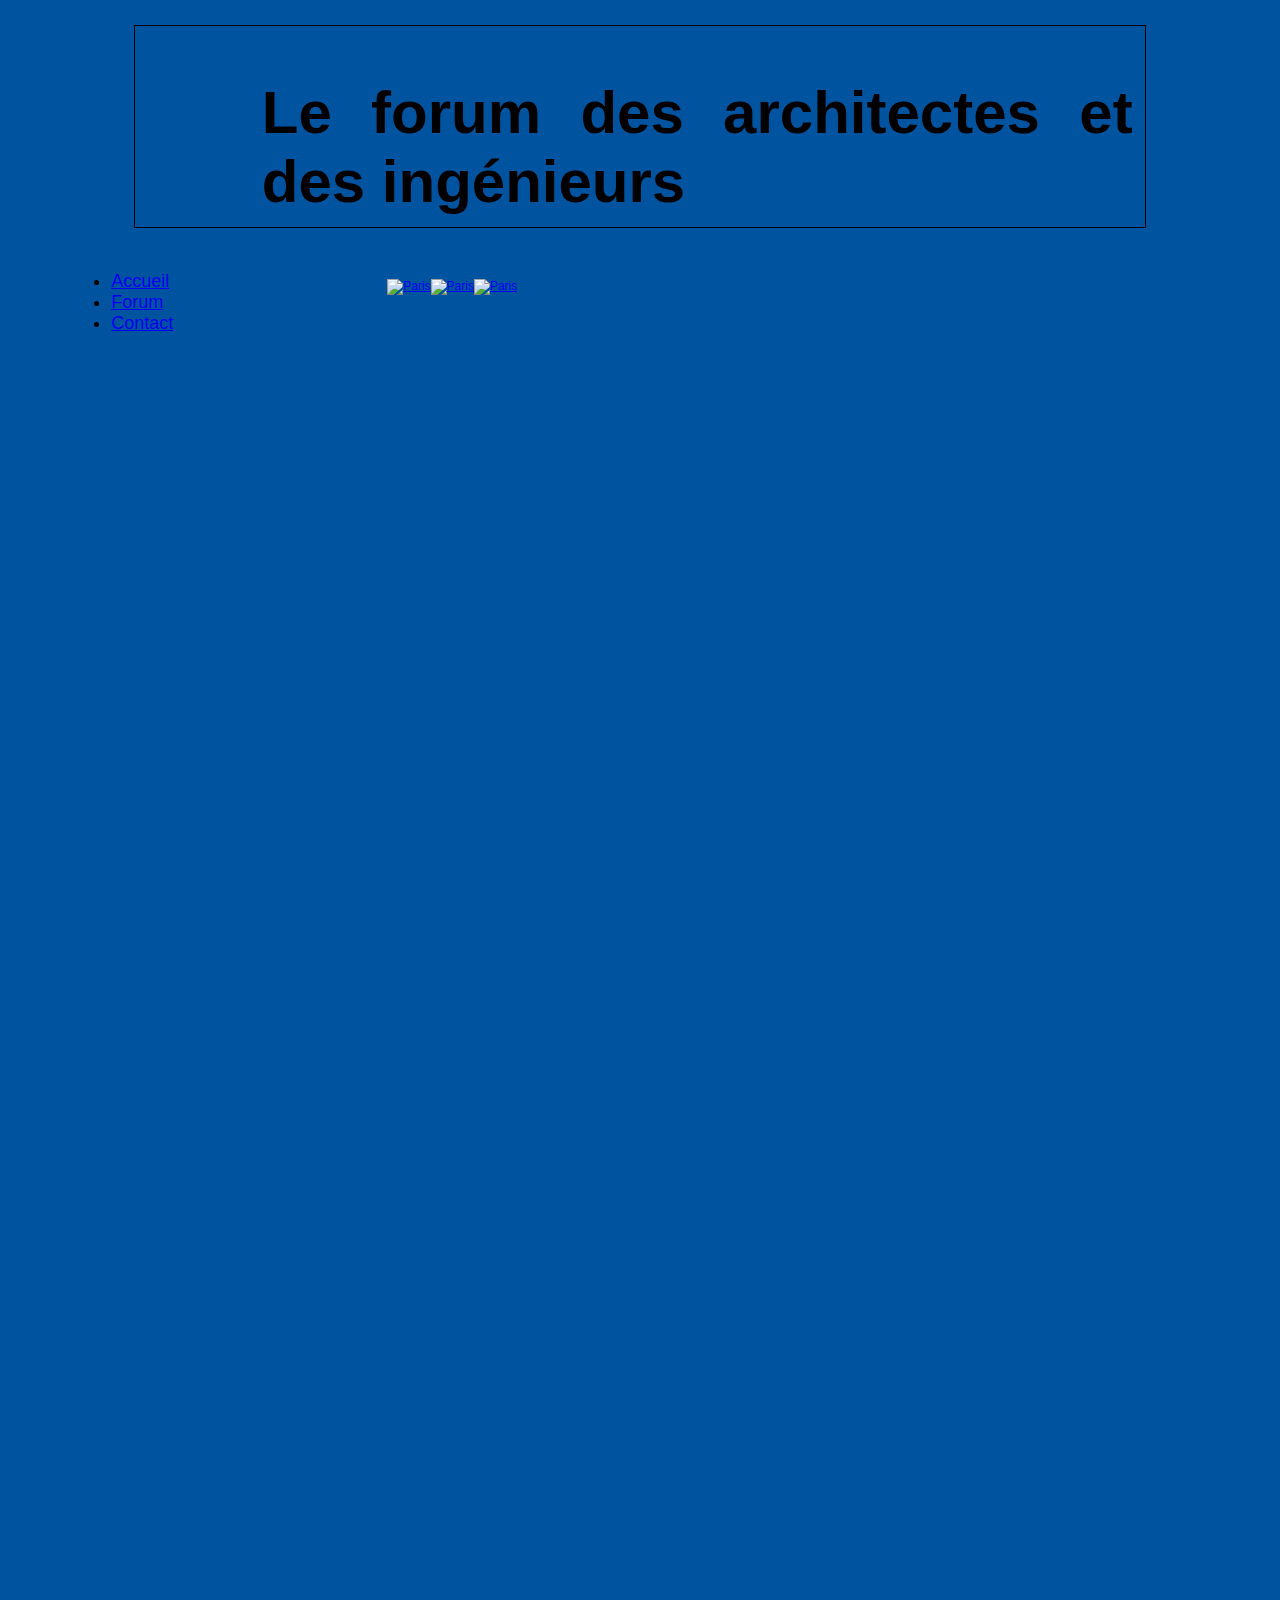
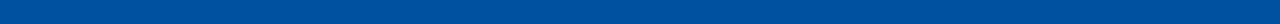
==== forum.html @ 1940bab4 "Update forum.html" ====
<html><head>
      <meta charset="utf-8">
      <title>Jessica Carla Manon Maeva et Adixia don't rush</title>
      <link href="style_forum.css" rel="stylesheet" type="text/css">
  </head>
  <body> 
        
        <header> 
              <h1> Le forum des architectes et des ingénieurs
              </h1> </header>
        
              
               
       <div id ="conteneur"> 
        <nav>
    <ul>
        <li><a href="index.html">Accueil</a></li>
        <li><a href="forum.html">Forum</a></li>
        <li><a href="index.html">Contact</a></li>
    </ul>
</nav>
        
   
        
        <section id = "categories">
              <div id = "categories_a">
                        <a href="categorie_aa.jpg">
                        <img src="paris.jpg" alt="Paris">
                        </a>
                    <a href="categorie_ab.jpg">
                        <img src="paris.jpg" alt="Paris">
                        </a>
                    <a href="categorie_ac.jpg">
                        <img src="paris.jpg" alt="Paris">
                        </a>
              </div>
              
              
              


             </section>

   
        </div> 
              
              
              <nav>
                    <div id = "image_a"></div>
                    <div id = "image_b"></div>
                    <div id = "image_c"></div>

              </nav>
        </div>
 </body>
</html>
---- style_forum.css ----
html {
  font-size: 12px; /* px signifie 'pixels': la taille de base pour la police est désormais 10 pixels de haut  */
  font-family: 'Open Sans', sans-serif; /* cela devrait être le reste du résultat obtenu à partir de Google fonts */
    background-color: #00539F;
}


header {
  height : 20%;
      border: 1px solid black;
      text-align: justify;
      padding: 12px; /* Marge intérieure de 12px */
      margin-top : 2%;
  margin-left:10%;
  margin-right:10%;
  margin-bottom : 2%;
  padding-left: 10%;
  font-size: 30px;
}

#conteneur { display:flex;
  margin : auto;
}



nav {
  width : 20%;
  margin : auto;
font-size: 18px;
padding-bottom: 50%;}

#categories{
  width : 70%;
  margin-top : 2%;
  margin-bottom : 2%;
}


#categories_a { display:flex;
  margin : auto;
}

#categorie_aa{
  width : 25%;
  margin-top : 2%;
  margin-bottom : 2%;
}


#categories_ab{
  width : 25%;
  margin-top : 2%;
  margin-bottom : 2%;
}


#categorie_ac{
  width : 25%;
  margin-top : 2%;
  margin-bottom : 2%;
}
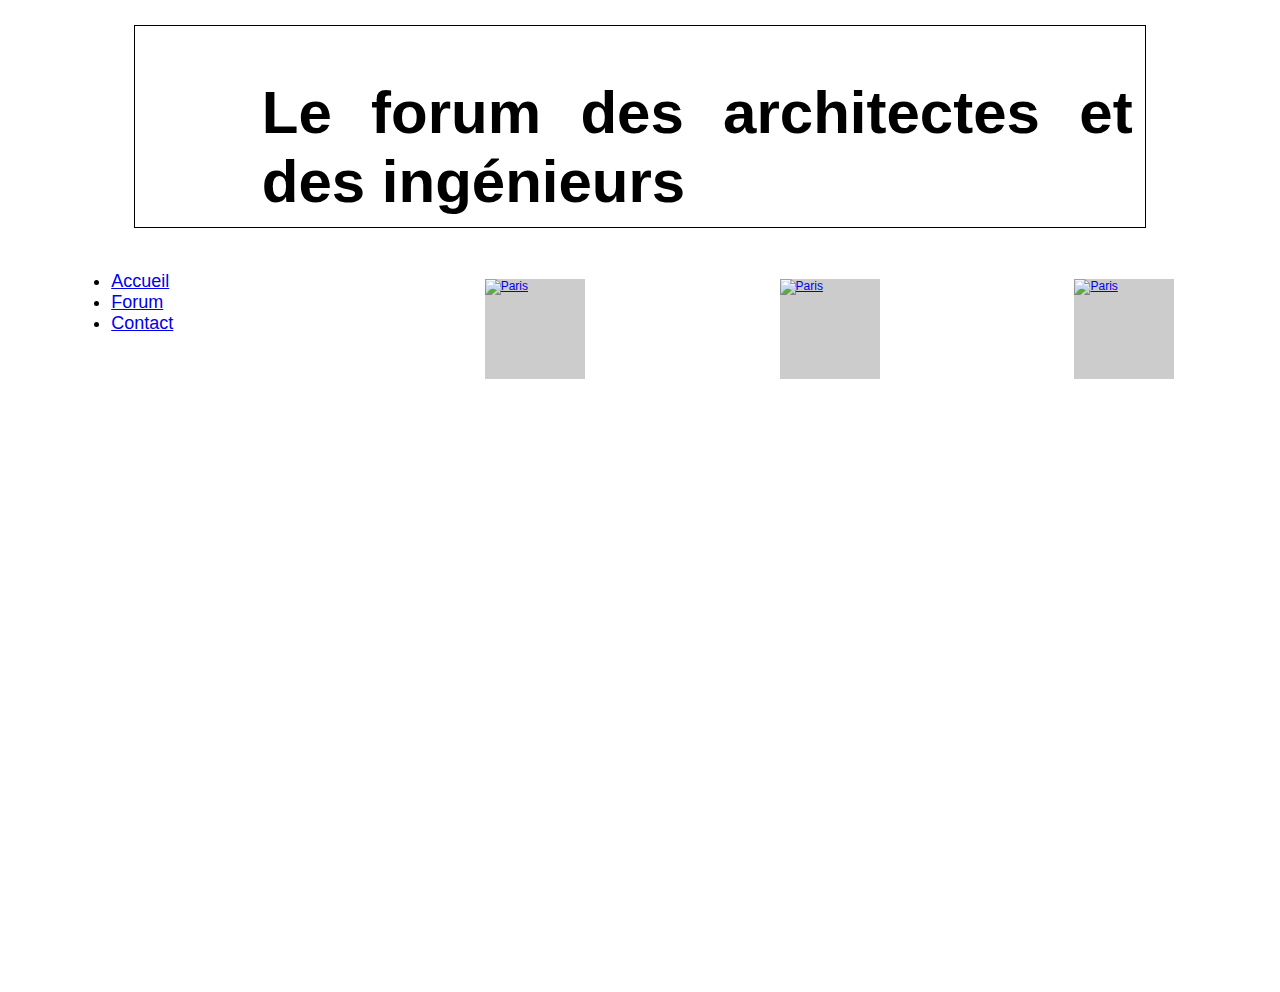
==== commit aa9d83bf: "Update forum.html" ====
--- a/forum.html
+++ b/forum.html
@@ -24,14 +24,35 @@
         
         <section id = "categories">
               <div id = "categories_a">
-                        <a href="categorie_aa.jpg">
-                        <img src="paris.jpg" alt="Paris">
+                    
+                        <a id ="categorie_aa" href="categorie_aa.jpg ">
                         </a>
-                    <a href="categorie_ab.jpg">
-                        <img src="paris.jpg" alt="Paris">
+                    <a id = "categorie_ab" href="categorie_ab.jpg">
                         </a>
-                    <a href="categorie_ac.jpg">
-                        <img src="paris.jpg" alt="Paris">
+                    <a id = "categorie_ac" href="categorie_ac.jpg">
+                        </a>
+              </div>
+              
+              
+              <div id = "categories_b">
+                        <a id = "categorie_ba" href="categorie_ba.jpg">
+                        </a>
+                    <a id = "categorie_bb" href="categorie_ bb.jpg">
+                        </a>
+                    <a id = "categorie_bc" href="categorie_bc.jpg">
+                        </a>
+              </div>
+              
+              
+              <div id = "categories_c">
+                        <a id = "categorie_ca" href="categorie_ca.jpg">
+                        <img src="paysagisme.jpg" alt="Paris">
+                        </a>
+                    <a id ="categorie_cb" href="categorie_ cb.jpg">
+                        <img src="paysagisme.jpg" alt="Paris">
+                        </a>
+                    <a id = "categorie_cc" href="categorie_cc.jpg">
+                        <img src="paysagisme.jpg" alt="Paris">
                         </a>
               </div>
               
@@ -45,12 +66,6 @@
         </div> 
               
               
-              <nav>
-                    <div id = "image_a"></div>
-                    <div id = "image_b"></div>
-                    <div id = "image_c"></div>
-
-              </nav>
-        </div>
+              
  </body>
 </html> 
--- a/style_forum.css
+++ b/style_forum.css
@@ -1,7 +1,7 @@
 html {
   font-size: 12px; /* px signifie 'pixels': la taille de base pour la police est désormais 10 pixels de haut  */
   font-family: 'Open Sans', sans-serif; /* cela devrait être le reste du résultat obtenu à partir de Google fonts */
-    background-color: #00539F;
+    /*background-color: #00539F;*/
 }
 
 
@@ -41,24 +41,97 @@
   margin : auto;
 }
 
+#categories_b { display:flex;
+  margin : auto;
+}
+
+#categories_c { display:flex;
+  margin : auto;
+}
+
 #categorie_aa{
-  width : 25%;
-  margin-top : 2%;
-  margin-bottom : 2%;
+  width : 20%;
+  height : 20%;
+  margin : auto;
+  background-image : url("https://github.com/L2Aassocies/L2Aassocies.github.io/blob/master/paysagisme.png");
+     background-color: #cccccc;
 }
 
 
 #categories_ab{
-  width : 25%;
-  margin-top : 2%;
-  margin-bottom : 2%;
+  width : 20%;
+  height : 20%;
+  margin : auto;
+    background-image : url("https://github.com/L2Aassocies/L2Aassocies.github.io/blob/master/paysagisme.png");
+     background-color: #cccccc;
+
 }
 
 
 #categorie_ac{
-  width : 25%;
-  margin-top : 2%;
-  margin-bottom : 2%;
+  width : 20%;
+  height : 20%;
+  margin : auto;
+  background-image : url("paysagisme.png");
+     background-color: #cccccc;
 }
 
 
+#categorie_ba{
+  width : 20%;
+  height : 20%;
+  margin : auto;
+  background-image : url("paysagisme.png");
+     background-color: #cccccc;
+}
+
+
+#categorie_bb{
+  width : 20%;
+  height : 20%;
+  margin : auto;
+  background-image : url("paysagisme.png");
+     background-color: #cccccc;
+}
+
+#categorie_bc{
+  width : 20%;
+  height : 20%;
+  margin : auto;
+  background-image : url("paysagisme.png");
+     background-color: #cccccc;
+}
+
+
+#categorie_ca{
+  width : 100px;
+  height : 100px;
+  margin : auto;
+  background-image : url("paysagisme.png");
+     background-color: #cccccc;
+}
+
+#categorie_cb{
+  width : 100px;
+  height : 100px;
+  margin : auto;
+  background-image : url("paysagisme.png");
+     background-color: #cccccc;
+}
+
+
+#categorie_cc{
+  width : 100px;
+  height : 100px;
+  margin : auto;
+  background-image : url("paysagisme.png");
+     background-color: #cccccc;
+}
+
+
+
+
+
+
+
+
